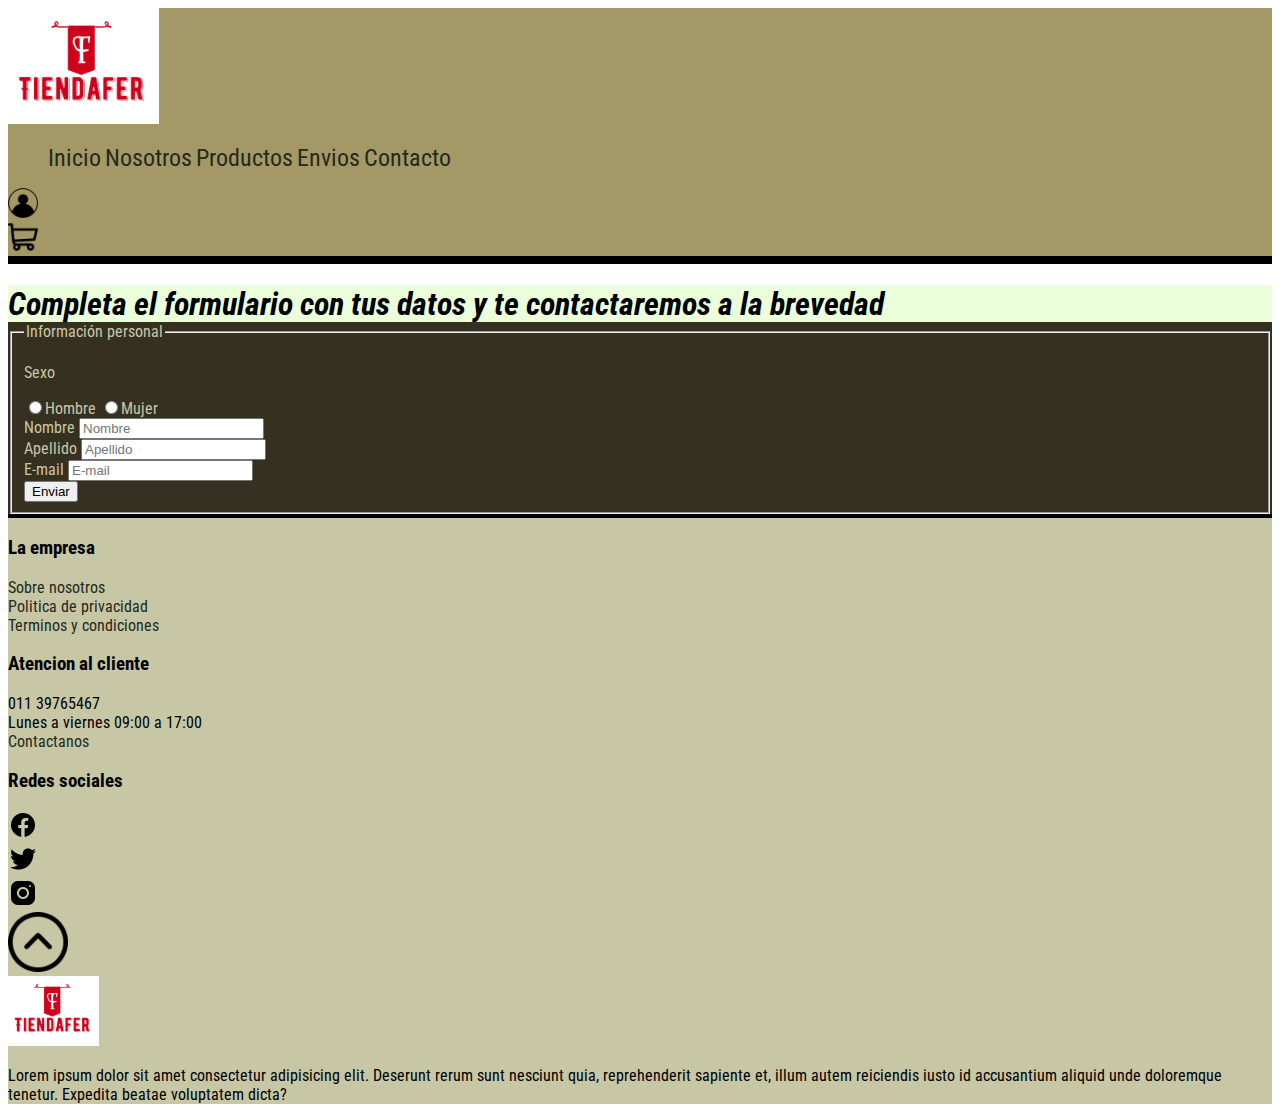
==== pages/contacto.html @ 036d5a80 "iniciando mi primer repositorio" ====
<!DOCTYPE html>
<html lang="en">
<head>
    <meta charset="UTF-8">
    <meta http-equiv="X-UA-Compatible" content="IE=edge">
    <meta name="viewport" content="width=device-width, initial-scale=1.0">
    <title>Contacto</title>
    <link rel="shortcut icon" href="img/favicon.png"/>
    <link rel="preconnect" href="https://fonts.googleapis.com">
    <link rel="preconnect" href="https://fonts.gstatic.com" crossorigin>
    <link href="https://fonts.googleapis.com/css2?family=Montserrat:wght@500&family=Roboto+Condensed:wght@300&display=swap" rel="stylesheet">
    <link rel="stylesheet" href="../css/styles.css">
</head>
<body>
    <main>
        <header>
            <div>
                <a href="../index.html"><img src="img/logo.jpg" alt="Imagen tiendaFer"></a>
            </div>
            <nav class="barra">
                <ul class="menu">
                    <li><a href="../index.html">Inicio</a></li>
                    <li><a href="nosotros.html">Nosotros</a></li>
                    <li><a href="productos.html">Productos</a></li>
                    <li><a href="envios.html">Envios</a></li>
                    <li><a href="contacto.html">Contacto</a></li>
                </ul>
            </nav>

            <div>
                <a href="paginainiciodesesion.html"><img src="img/login.png" alt="login" class="iniciarSesion"></a>
            </div> <!-- Imagen deberia dirigir a la pagina de inicio de sesion-->

            <div>
                <a href="carritoDeCompras.html"><img src="img/carrito.png" alt="carrito de compras" class="carrito"></a>
            </div> <!-- Imagen deberia dirigir a la pagina donde se detallen los productos seleccionados-->

        </header>
        <section>
            <h1>Completa el formulario con tus datos y te contactaremos a la brevedad</h1>
        </section>
        <form>
            <fieldset>
                <legend>Información personal</legend>
                
                <p>Sexo</p>

                <label for="hombre">
                    <input type="radio" id="hombre" name="sexo">Hombre
                </label>

                <label for="mujer">
                    <input type="radio" id="mujer" name="sexo">Mujer
                </label>

                <div>
                <label for="nombre">Nombre</label>
                <input type="text" required placeholder="Nombre" id="nombre">
                </div>

                <div>
                    <label for="apellido">Apellido</label>
                    <input type="text" required placeholder="Apellido" id="apellido">
                </div>

                <div>
                    <label for="email">E-mail</label>
                    <input type="email" required placeholder="E-mail" id="email">
                </div>

                <button type="submit">Enviar</button>

            </fieldset>
        </form>
        <footer>
            <div class="laEmpresa">
                <h3>La empresa</h3>
                <a href="nosotros.html#historia">Sobre nosotros</a>
                <a href="nosotros.html#politicaDePrivacidad">Politica de privacidad</a>
                <a href="nosotros.html#terminosYCondiciones">Terminos y condiciones</a>
            </div>
            <div class="contacto">
                <h3>Atencion al cliente</h3>
                <p>011 39765467</p>
                <p>Lunes a viernes 09:00 a 17:00</p>
                <a href="contacto.html">Contactanos</a>
            </div>
            <div class="redesSociales">
                <h3>Redes sociales</h3>
                <a href="facebook.com"><img src="img/facebook-icon.png" alt="Facebook link"></a>
                <a href=""><img src="img/twitter-icon.png" alt="Twitter link"></a>
                <a href=""><img src="img/instagram-icon.png" alt="Instagram link"></a>
            </div>
            <div class="flechaIrArriba">
                <a href="contacto.html"><img src="img/arrowUp.png" alt="Ir arriba"></a>
            </div>
            <div class="imagenfooter">
                <a href="../index.html"><img src="img/logo.jpg" alt="logoTiendaFer"></a>
                <p>Lorem ipsum dolor sit amet consectetur adipisicing elit. Deserunt rerum sunt nesciunt quia, reprehenderit sapiente et, illum autem reiciendis iusto id accusantium aliquid unde doloremque tenetur. Expedita beatae voluptatem dicta?</p>
            </div>
        </footer>
    </main>
</body>
</html>
---- css/styles.css ----
html {
    margin: 0px;
    padding: 0px;
    font-size: 62.5%;
    font-family: 'Roboto Condensed', sans-serif;
    font-size: 1rem;
}

a{
    text-decoration: none;
    color:#25291C;
}

header div .iniciarSesion {
    height: 30px;
    width: 30px;
}

header div .carrito {
    height: 30px;
    width: 30px;  
}

header .barra .menu li{
    display:inline;
    font-size: 1.5rem;
}

header .barra .menu li a{
    color: #25291C;
}

header {
    background-color: #A49966;
    border-bottom: 0.5rem solid black;
}

.productos .cards div{
    width: 300px;
    height: 380px;
    border: 2px solid black;
    text-align: center;
    padding-bottom: 5px;
}

.productos .cards div a{
    color: white;
    background-color: #25291C;
    padding: 5px;
}

.productos .cards div h2{
    font-size: 1.2rem;
}

.menuFiltro{
text-align: center;
text-align: left;
}

.menuFiltro ul li{
    list-style: none;

}

.menuFiltro .categorias ul li{
    list-style: none;
    text-align: center;
}

.menuFiltro .categorias ul li a{
    color: white;
    font-size: 1rem;
}

.menuFiltro {
    border: 2px solid black;
    height: 75px;
    width: 150px;
    background-color: #605C4E;
}

footer{
    border-top: 0.3rem solid black;
}

footer .laEmpresa a{
    display: block;
    color: #25291C;
}

footer .redesSociales a{
    display:block;
    text-decoration: none;
    color: #25291C;
}    

footer .contacto p{
    margin: 0px;
}

footer .imagenfooter a img{
    height: 70px;
}

footer .flechaIrArriba a img{
    height: 60px;
}

body main section{
    background-color: #EAFFDA;
    margin-top: 0rem;
}
 
body main .productos h1{
    font-style: italic;
}

body header{
    margin-bottom: black;
}

main footer{
    background-color: #C7C7A6;
}

form{
    background-color: #363020;
    margin-top: -1.4rem;
}

main .empresa div{
    border: 0.2rem solid black;
}

main section div h2{
    font-style: italic;
}

main section div h1 {
    font-style: italic;
}

main section h1, h2{
    font-style: italic;
}

main form fieldset{
    color: #C7C7A6;
}
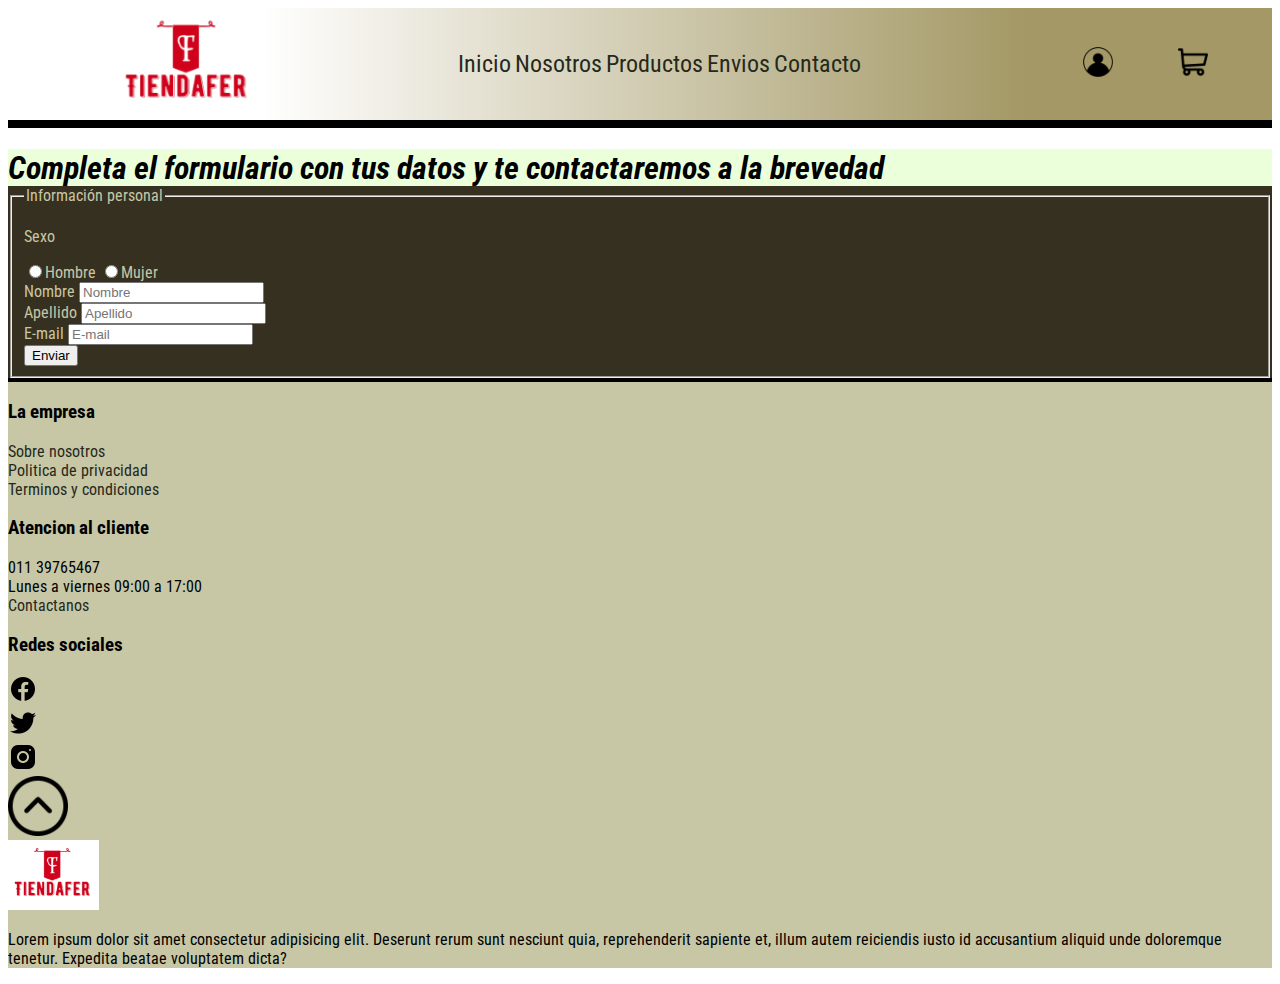
==== commit 56859f92: "dando estilo al header de mis paginas" ====
--- a/pages/contacto.html
+++ b/pages/contacto.html
@@ -14,7 +14,7 @@
 <body>
     <main>
         <header>
-            <div>
+            <div id="logo_header">
                 <a href="../index.html"><img src="img/logo.jpg" alt="Imagen tiendaFer"></a>
             </div>
             <nav class="barra">
@@ -27,14 +27,15 @@
                 </ul>
             </nav>
 
-            <div>
-                <a href="paginainiciodesesion.html"><img src="img/login.png" alt="login" class="iniciarSesion"></a>
-            </div> <!-- Imagen deberia dirigir a la pagina de inicio de sesion-->
+            <div class="botones_header">
+                <div>
+                    <a href="paginainiciodesesion.html"><img src="img/login.png" alt="login" class="iniciarSesion"></a>
+                </div> <!-- Imagen deberia dirigir a la pagina de inicio de sesion-->
 
-            <div>
-                <a href="carritoDeCompras.html"><img src="img/carrito.png" alt="carrito de compras" class="carrito"></a>
-            </div> <!-- Imagen deberia dirigir a la pagina donde se detallen los productos seleccionados-->
-
+                <div>
+                    <a href="carritoDeCompras.html"><img src="img/carrito.png" alt="carrito de compras" class="carrito"></a>
+                </div> <!-- Imagen deberia dirigir a la pagina donde se detallen los productos seleccionados-->
+            </div>
         </header>
         <section>
             <h1>Completa el formulario con tus datos y te contactaremos a la brevedad</h1>
--- a/css/styles.css
+++ b/css/styles.css
@@ -17,6 +17,52 @@
     width: 30px;
 }
 
+.parrafo_git{
+    color: red;
+    font-size: 2rem;
+}
+
+header {
+    border-bottom: 0.5rem solid black;
+    display: grid;
+    grid-template-columns: 20% 60% 20%;
+    grid-template-areas: "logo barra botones";
+    height: 7rem;
+}
+
+#logo_header{
+    grid-area: logo;
+    justify-content: center;
+    align-items: center;
+    background-color: white;
+}
+
+#logo_header a{
+    display: flex;
+    justify-content: end;
+    align-items: center;
+}
+
+#logo_header a img{
+    height: 7rem;
+}
+
+header .barra{
+    grid-area: barra;
+    display: flex;
+    justify-content: center;
+    align-items: center;
+    background-image: linear-gradient(to right, white, #A49966);
+}
+
+header .botones_header{
+    grid-area: botones;
+    display: flex;
+    justify-content: space-evenly;
+    align-items: center;
+    background-color: #A49966;
+}
+
 header div .carrito {
     height: 30px;
     width: 30px;  
@@ -29,11 +75,6 @@
 
 header .barra .menu li a{
     color: #25291C;
-}
-
-header {
-    background-color: #A49966;
-    border-bottom: 0.5rem solid black;
 }
 
 .productos .cards div{
